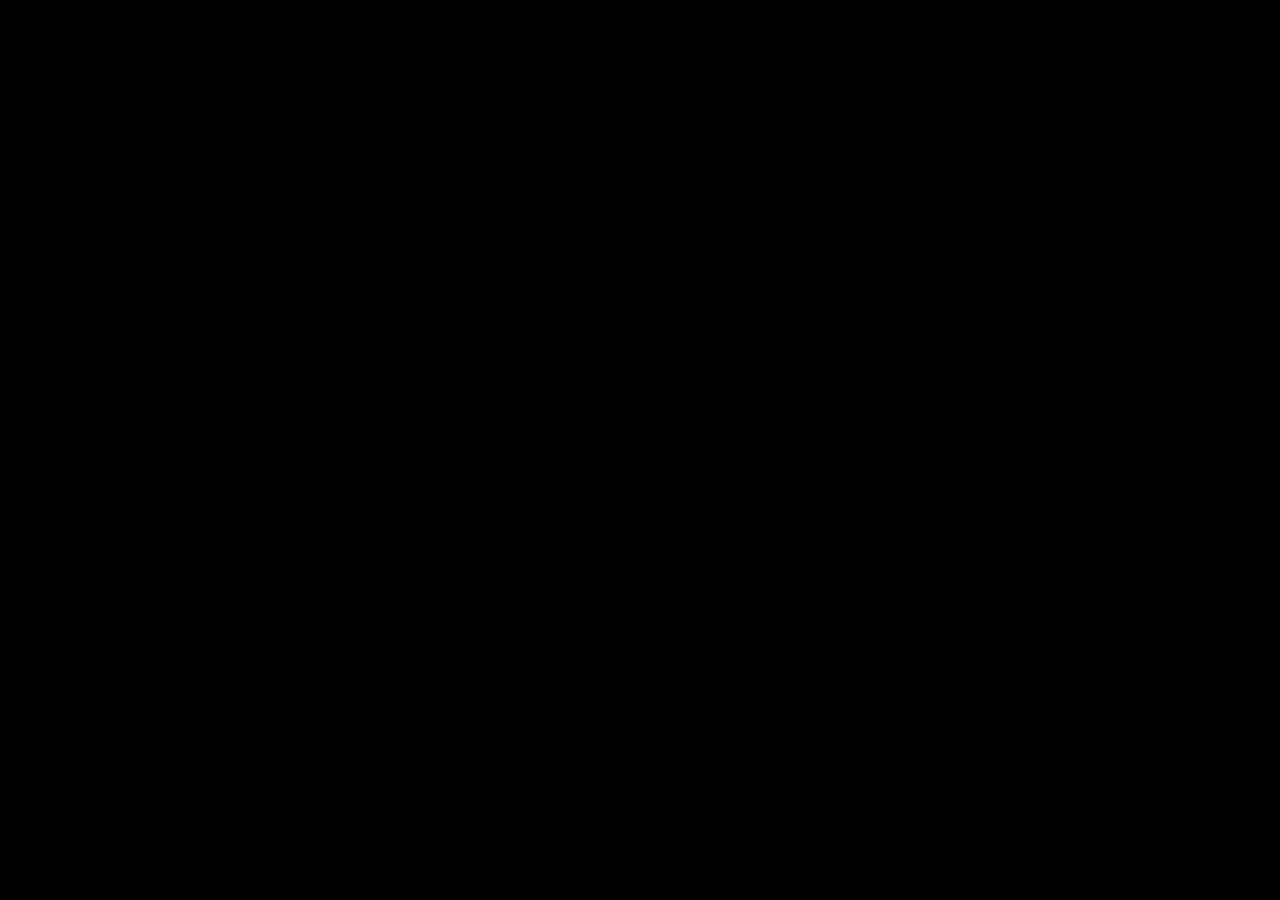
==== ar-view.html @ c0d22d29 "Run AR in isolated ar-view.html iframe (fixes black camera in SPA) Co-authored-by: Cursor <cursorage" ====
<!DOCTYPE html>
<html lang="ar" dir="rtl">
  <head>
    <meta charset="utf-8" />
    <meta name="viewport" content="width=device-width, initial-scale=1, viewport-fit=cover" />
    <title>معاينة AR</title>
    <link rel="preconnect" href="https://fonts.googleapis.com" />
    <link rel="preconnect" href="https://fonts.gstatic.com" crossorigin />
    <link
      href="https://fonts.googleapis.com/css2?family=Cairo:wght@700&family=Tajawal:wght@700&family=Amiri:wght@700&family=Changa:wght@600&family=El+Messiri:wght@700&display=swap"
      rel="stylesheet"
    />
    <style>
      html,
      body {
        margin: 0;
        width: 100%;
        height: 100%;
        overflow: hidden;
        background: #000;
      }
      #host {
        position: absolute;
        inset: 0;
        width: 100%;
        height: 100%;
      }
      a-scene {
        display: block;
        width: 100%;
        height: 100%;
      }
    </style>
    <script src="https://aframe.io/releases/1.3.0/aframe.min.js"></script>
    <script src="https://cdn.jsdelivr.net/npm/@ar-js-org/ar.js@3.4.8/aframe/build/aframe-ar.min.js"></script>
  </head>
  <body>
    <div id="host">
      <!-- Minimal marker scene (same shape as AR.js docs): own document + full box avoids SPA/RTL/embedded bugs. -->
      <a-scene embedded vr-mode-ui="enabled: false" arjs="trackingMethod: best; sourceType: webcam; debugUIEnabled: false;">
        <a-marker preset="hiro" emitevents="true">
          <a-plane
            id="message-plane"
            width="1.2"
            height="0.35"
            position="0 0.1 0"
            material="shader: flat; transparent: true; side: double"
          ></a-plane>
        </a-marker>
        <a-entity camera></a-entity>
      </a-scene>
    </div>
    <script>
      (function () {
        var MESSAGE = "احبك اكثر";
        var params = new URLSearchParams(location.search);
        var state = {
          c: (params.get("c") || "1a5f4a").replace(/^#/, ""),
          font: params.get("font") || "Cairo",
          gen: params.get("gen") || "sans-serif",
        };

        function hexColor() {
          return state.c.charAt(0) === "#" ? state.c : "#" + state.c;
        }

        function fontStack() {
          return '"' + state.font + '", ' + state.gen;
        }

        function buildTex() {
          var w = 2048;
          var h = 512;
          var c = document.createElement("canvas");
          c.width = w;
          c.height = h;
          var ctx = c.getContext("2d");
          ctx.fillStyle = "rgba(0,0,0,0.45)";
          ctx.fillRect(0, 0, w, h);
          ctx.direction = "rtl";
          ctx.textAlign = "center";
          ctx.textBaseline = "middle";
          ctx.fillStyle = hexColor();
          ctx.font = "bold 140px " + fontStack();
          ctx.shadowColor = "rgba(0,0,0,0.55)";
          ctx.shadowBlur = 18;
          ctx.fillText(MESSAGE, w / 2, h / 2 + 8);
          return c.toDataURL("image/png");
        }

        function apply() {
          var plane = document.getElementById("message-plane");
          if (!plane) return;
          plane.setAttribute("material", {
            src: buildTex(),
            transparent: true,
            shader: "flat",
            side: "double",
          });
        }

        function initTextures() {
          var run = function () {
            apply();
            requestAnimationFrame(apply);
            setTimeout(apply, 100);
            setTimeout(apply, 400);
          };
          if (document.fonts && document.fonts.ready) {
            document.fonts.ready
              .then(function () {
                return document.fonts.load("700 48px " + fontStack());
              })
              .catch(function () {})
              .then(run);
          } else {
            run();
          }
        }

        document.querySelector("a-scene").addEventListener("loaded", initTextures);

        window.addEventListener("message", function (ev) {
          var d = ev.data;
          if (!d || d.type !== "propbuild-update") return;
          if (d.color) state.c = String(d.color).replace(/^#/, "");
          if (d.font) state.font = d.font;
          if (d.gen) state.gen = d.gen;
          initTextures();
        });
      })();
    </script>
  </body>
</html>
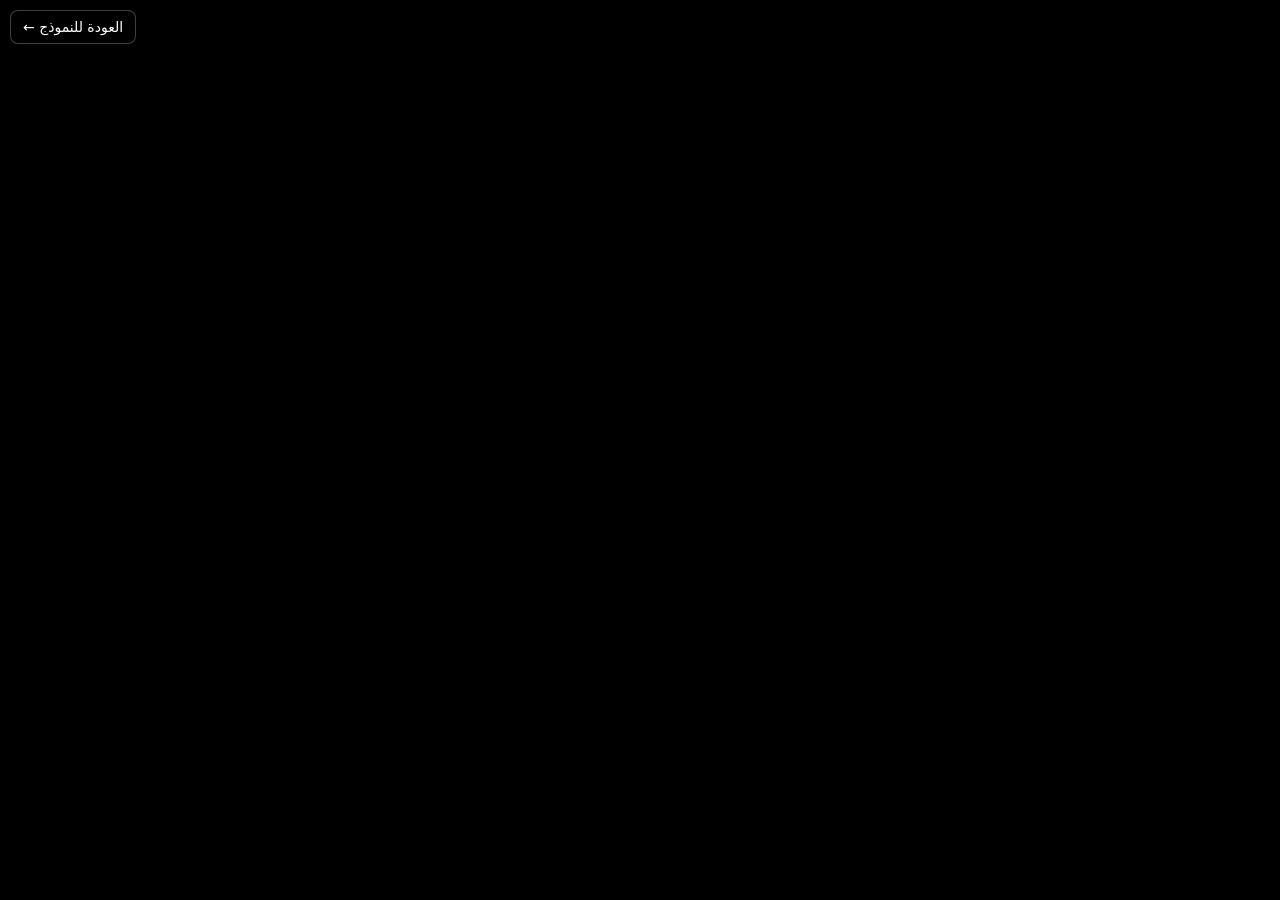
==== commit c87c2d53: "AR: navigate to full-page ar-view (no iframe) — matches AR.js demos Co-authored-by: Cursor <cursorag" ====
--- a/ar-view.html
+++ b/ar-view.html
@@ -1,5 +1,6 @@
 <!DOCTYPE html>
-<html lang="ar" dir="rtl">
+<!-- Full-page AR only: matches AR.js README (no iframe, no SPA). Form lives in index.html. -->
+<html lang="ar" dir="ltr">
   <head>
     <meta charset="utf-8" />
     <meta name="viewport" content="width=device-width, initial-scale=1, viewport-fit=cover" />
@@ -19,37 +20,45 @@
         overflow: hidden;
         background: #000;
       }
-      #host {
-        position: absolute;
-        inset: 0;
-        width: 100%;
-        height: 100%;
+      #ar-back {
+        position: fixed;
+        top: 10px;
+        inset-inline-start: 10px;
+        z-index: 10002;
+        font-family: system-ui, sans-serif;
+        font-size: 14px;
+        padding: 8px 12px;
+        border-radius: 8px;
+        background: rgba(0, 0, 0, 0.55);
+        color: #fff;
+        text-decoration: none;
+        border: 1px solid rgba(255, 255, 255, 0.25);
       }
-      a-scene {
-        display: block;
-        width: 100%;
-        height: 100%;
+      #ar-back:hover {
+        background: rgba(255, 255, 255, 0.12);
       }
     </style>
     <script src="https://aframe.io/releases/1.3.0/aframe.min.js"></script>
     <script src="https://cdn.jsdelivr.net/npm/@ar-js-org/ar.js@3.4.8/aframe/build/aframe-ar.min.js"></script>
   </head>
   <body>
-    <div id="host">
-      <!-- Minimal marker scene (same shape as AR.js docs): own document + full box avoids SPA/RTL/embedded bugs. -->
-      <a-scene embedded vr-mode-ui="enabled: false" arjs="trackingMethod: best; sourceType: webcam; debugUIEnabled: false;">
-        <a-marker preset="hiro" emitevents="true">
-          <a-plane
-            id="message-plane"
-            width="1.2"
-            height="0.35"
-            position="0 0.1 0"
-            material="shader: flat; transparent: true; side: double"
-          ></a-plane>
-        </a-marker>
-        <a-entity camera></a-entity>
-      </a-scene>
-    </div>
+    <a id="ar-back" href="index.html">← العودة للنموذج</a>
+    <!-- Non-embedded + videoTexture: same pattern as AR.js marker demos; avoids black canvas in tiny iframes. -->
+    <a-scene
+      vr-mode-ui="enabled: false"
+      arjs="trackingMethod: best; sourceType: webcam; videoTexture: true; debugUIEnabled: false;"
+    >
+      <a-marker preset="hiro" emitevents="true">
+        <a-plane
+          id="message-plane"
+          width="1.2"
+          height="0.35"
+          position="0 0.1 0"
+          material="shader: flat; transparent: true; side: double"
+        ></a-plane>
+      </a-marker>
+      <a-entity camera></a-entity>
+    </a-scene>
     <script>
       (function () {
         var MESSAGE = "احبك اكثر";
@@ -119,15 +128,6 @@
         }
 
         document.querySelector("a-scene").addEventListener("loaded", initTextures);
-
-        window.addEventListener("message", function (ev) {
-          var d = ev.data;
-          if (!d || d.type !== "propbuild-update") return;
-          if (d.color) state.c = String(d.color).replace(/^#/, "");
-          if (d.font) state.font = d.font;
-          if (d.gen) state.gen = d.gen;
-          initTextures();
-        });
       })();
     </script>
   </body>
